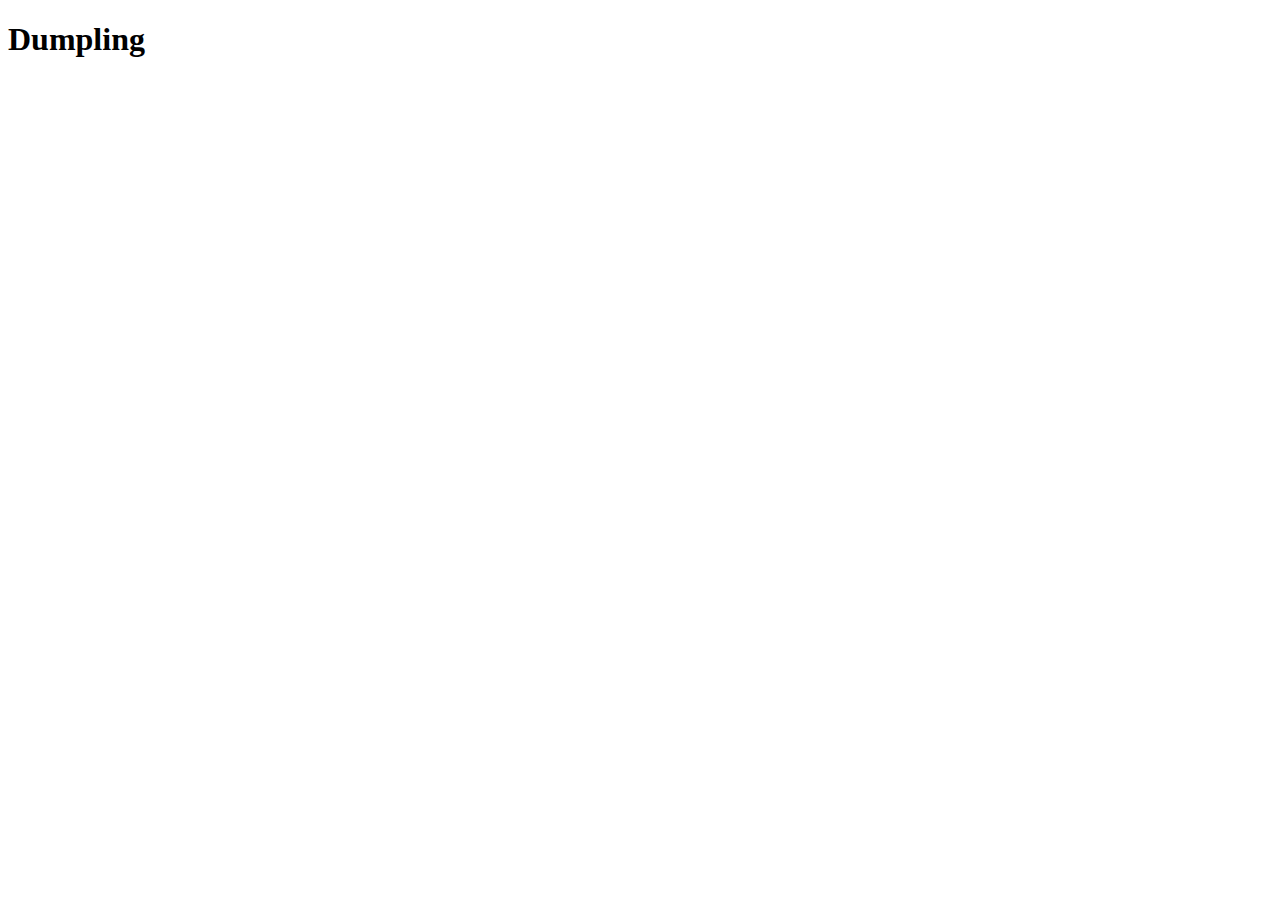
==== recipes/dumpling.html @ 7c2a7fe9 "feat: create recipes folder and add dumpling.html" ====
<!DOCTYPE html>
<html lang="en">
<head>
    <meta charset="UTF-8">
    <meta name="viewport" content="width=device-width, initial-scale=1.0">
    <title>Dumpling</title>
</head>
<body>
    <h1>Dumpling</h1>
</body>
</html>
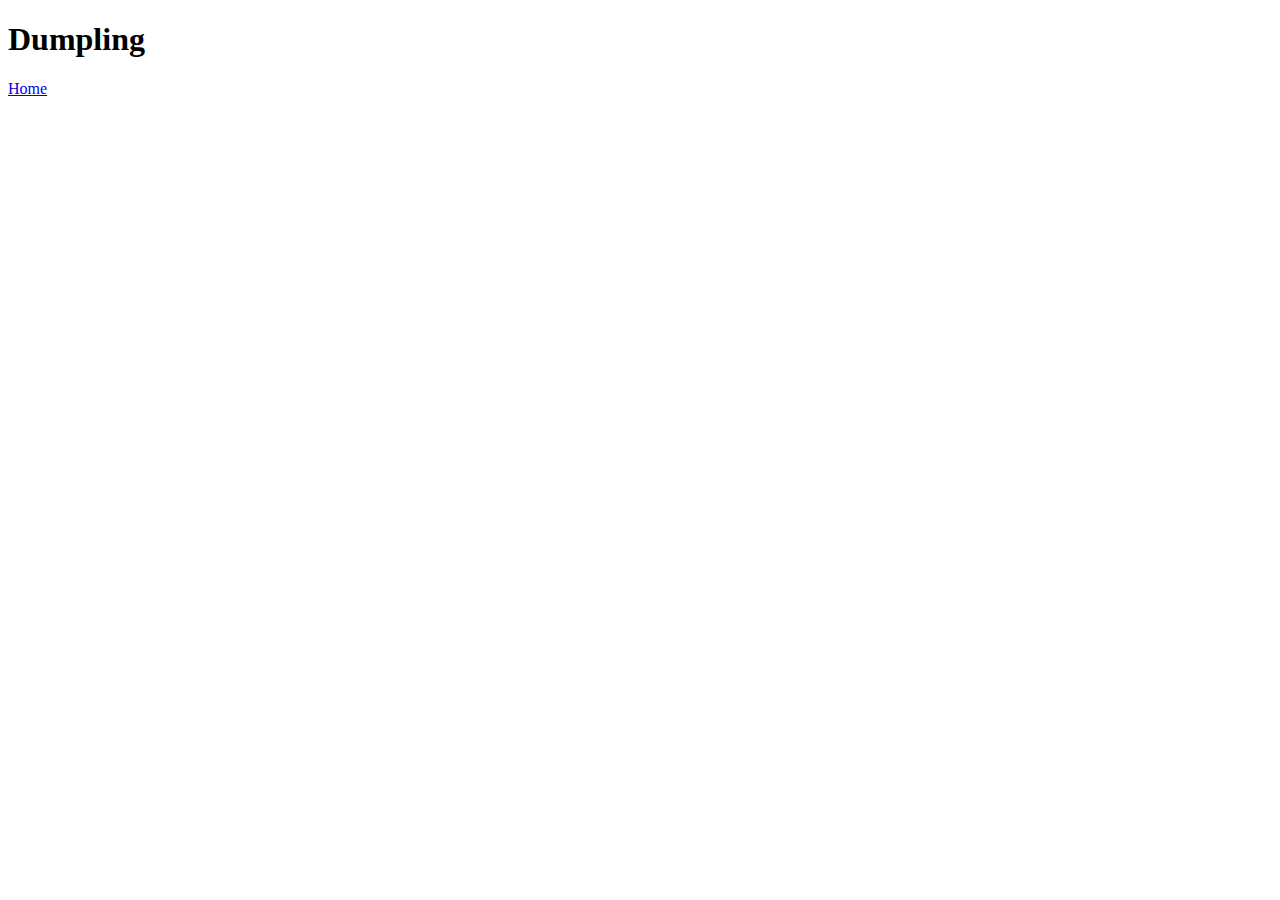
==== commit 27a0d479: "feat: add link navigation from index.html to dumpling.html" ====
--- a/recipes/dumpling.html
+++ b/recipes/dumpling.html
@@ -7,5 +7,6 @@
 </head>
 <body>
     <h1>Dumpling</h1>
+    <a href="../index.html">Home</a>
 </body>
 </html>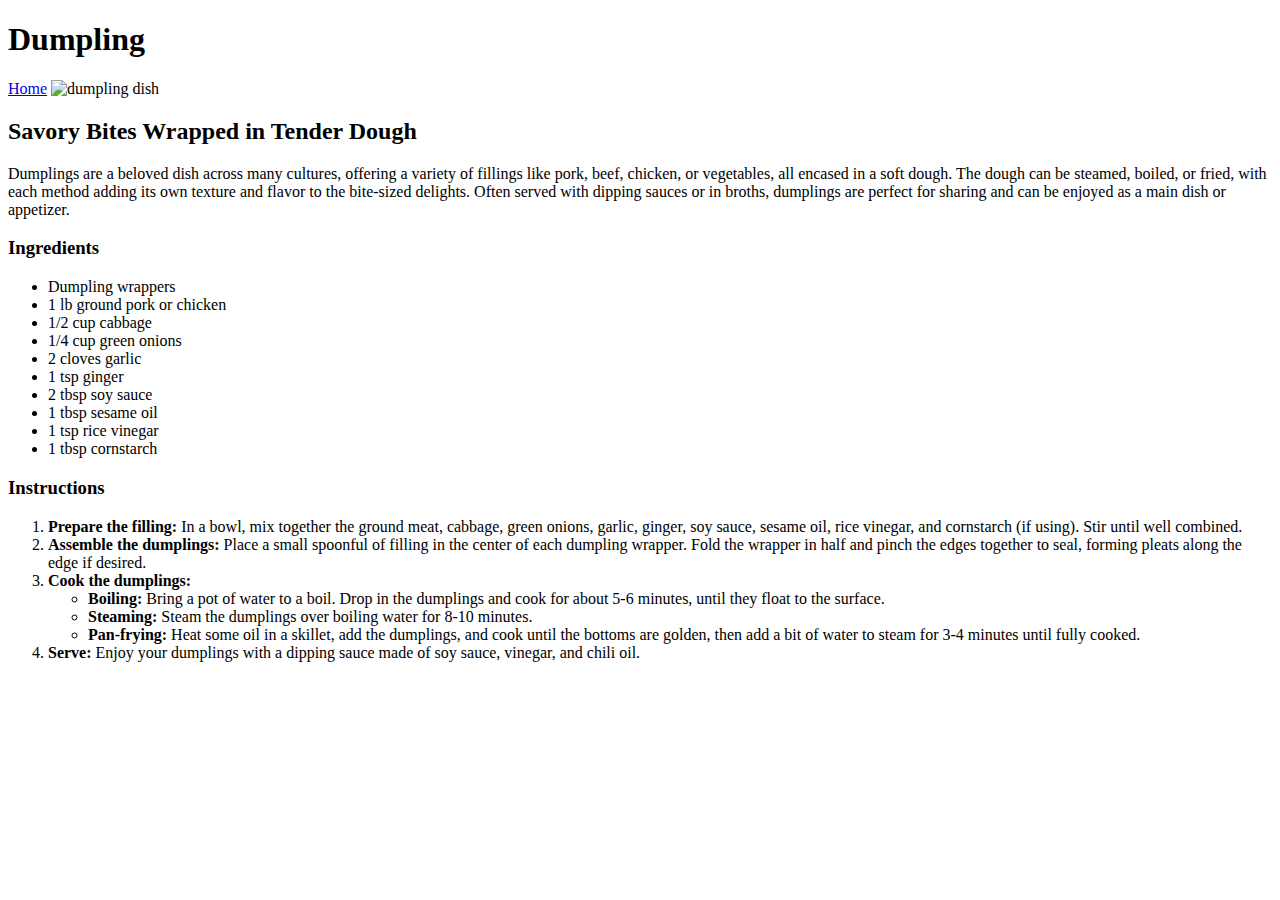
==== commit e6c72a00: "feat: add recipe contents for dumpling.html" ====
--- a/recipes/dumpling.html
+++ b/recipes/dumpling.html
@@ -1,12 +1,72 @@
 <!DOCTYPE html>
 <html lang="en">
-<head>
-    <meta charset="UTF-8">
-    <meta name="viewport" content="width=device-width, initial-scale=1.0">
+  <head>
+    <meta charset="UTF-8" />
+    <meta name="viewport" content="width=device-width, initial-scale=1.0" />
     <title>Dumpling</title>
-</head>
-<body>
+  </head>
+  <body>
     <h1>Dumpling</h1>
     <a href="../index.html">Home</a>
-</body>
-</html>+    <img
+      src="https://images.unsplash.com/photo-1638502521795-89107ac5e246?q=80&w=1170&auto=format&fit=crop&ixlib=rb-4.0.3&ixid=M3wxMjA3fDB8MHxwaG90by1wYWdlfHx8fGVufDB8fHx8fA%3D%3D"
+      alt="dumpling dish"
+    />
+    <h2>Savory Bites Wrapped in Tender Dough</h2>
+    <p>
+      Dumplings are a beloved dish across many cultures, offering a variety of
+      fillings like pork, beef, chicken, or vegetables, all encased in a soft
+      dough. The dough can be steamed, boiled, or fried, with each method adding
+      its own texture and flavor to the bite-sized delights. Often served with
+      dipping sauces or in broths, dumplings are perfect for sharing and can be
+      enjoyed as a main dish or appetizer.
+    </p>
+    <h3>Ingredients</h3>
+    <ul>
+      <li>Dumpling wrappers</li>
+      <li>1 lb ground pork or chicken</li>
+      <li>1/2 cup cabbage</li>
+      <li>1/4 cup green onions</li>
+      <li>2 cloves garlic</li>
+      <li>1 tsp ginger</li>
+      <li>2 tbsp soy sauce</li>
+      <li>1 tbsp sesame oil</li>
+      <li>1 tsp rice vinegar</li>
+      <li>1 tbsp cornstarch</li>
+    </ul>
+    <h3>Instructions</h3>
+    <ol>
+      <li>
+        <strong>Prepare the filling:</strong> In a bowl, mix together the ground
+        meat, cabbage, green onions, garlic, ginger, soy sauce, sesame oil, rice
+        vinegar, and cornstarch (if using). Stir until well combined.
+      </li>
+      <li>
+        <strong>Assemble the dumplings:</strong> Place a small spoonful of
+        filling in the center of each dumpling wrapper. Fold the wrapper in half
+        and pinch the edges together to seal, forming pleats along the edge if
+        desired.
+      </li>
+      <li>
+        <strong>Cook the dumplings:</strong>
+        <ul>
+          <li>
+            <strong>Boiling:</strong> Bring a pot of water to a boil. Drop in
+            the dumplings and cook for about 5-6 minutes, until they float to
+            the surface.
+          </li>
+          <li>
+            <strong>Steaming:</strong> Steam the dumplings over boiling water
+            for 8-10 minutes.
+          </li>
+          <li>
+            <strong>Pan-frying:</strong> Heat some oil in a skillet, add the
+            dumplings, and cook until the bottoms are golden, then add a bit of
+            water to steam for 3-4 minutes until fully cooked.
+          </li>
+        </ul>
+        <li><strong>Serve:</strong> Enjoy your dumplings with a dipping sauce made of soy sauce, vinegar, and chili oil.</li>
+      </li>
+    </ol>
+  </body>
+</html>
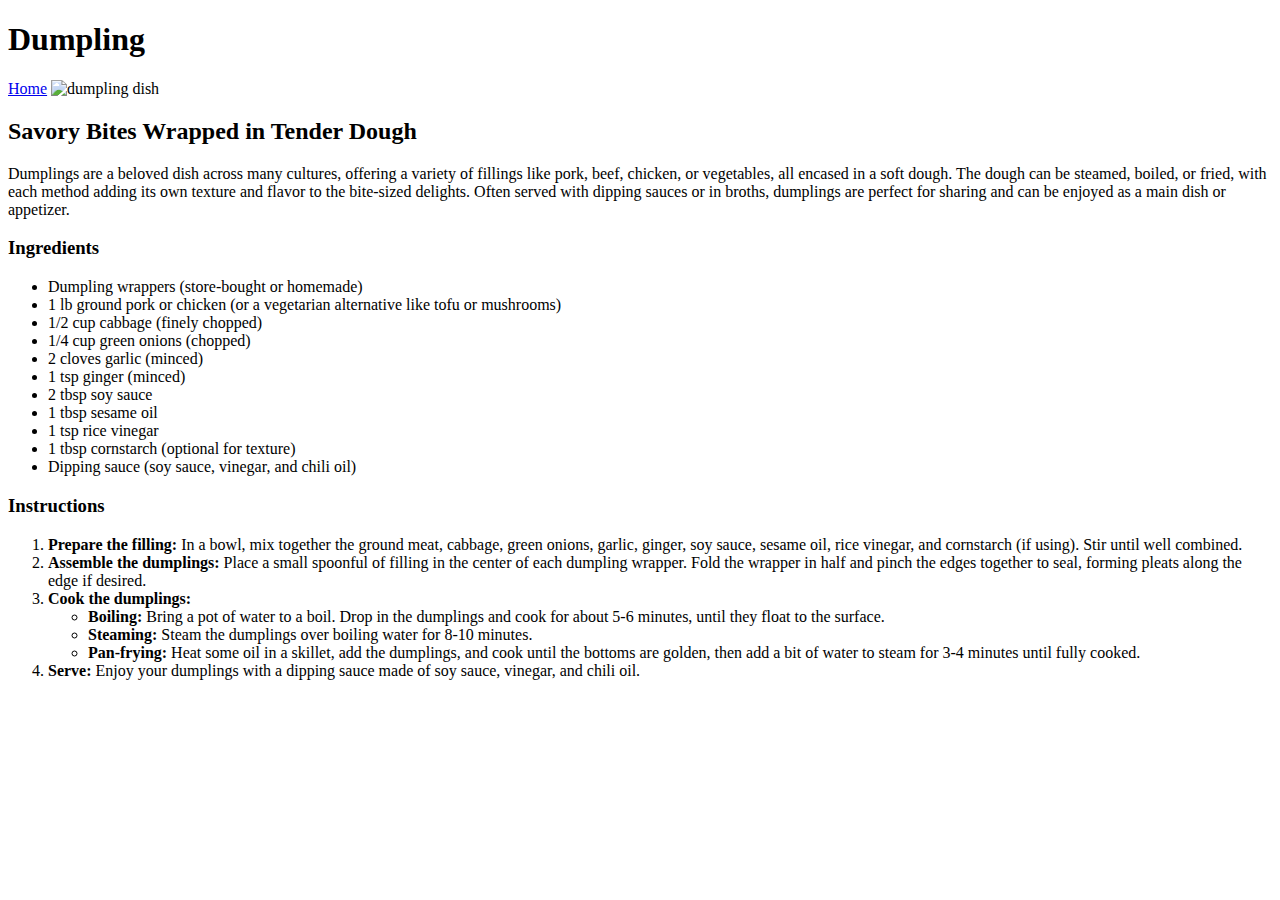
==== commit 8abf2fdc: "fix: edit ingredients for dumpling.html page" ====
--- a/recipes/dumpling.html
+++ b/recipes/dumpling.html
@@ -23,16 +23,17 @@
     </p>
     <h3>Ingredients</h3>
     <ul>
-      <li>Dumpling wrappers</li>
-      <li>1 lb ground pork or chicken</li>
-      <li>1/2 cup cabbage</li>
-      <li>1/4 cup green onions</li>
-      <li>2 cloves garlic</li>
-      <li>1 tsp ginger</li>
+      <li>Dumpling wrappers (store-bought or homemade)</li>
+      <li>1 lb ground pork or chicken (or a vegetarian alternative like tofu or mushrooms)</li>
+      <li>1/2 cup cabbage (finely chopped)</li>
+      <li>1/4 cup green onions (chopped)</li>
+      <li>2 cloves garlic (minced)</li>
+      <li>1 tsp ginger (minced)</li>
       <li>2 tbsp soy sauce</li>
       <li>1 tbsp sesame oil</li>
       <li>1 tsp rice vinegar</li>
-      <li>1 tbsp cornstarch</li>
+      <li>1 tbsp cornstarch (optional for texture)</li>
+      <li>Dipping sauce (soy sauce, vinegar, and chili oil)</li>
     </ul>
     <h3>Instructions</h3>
     <ol>
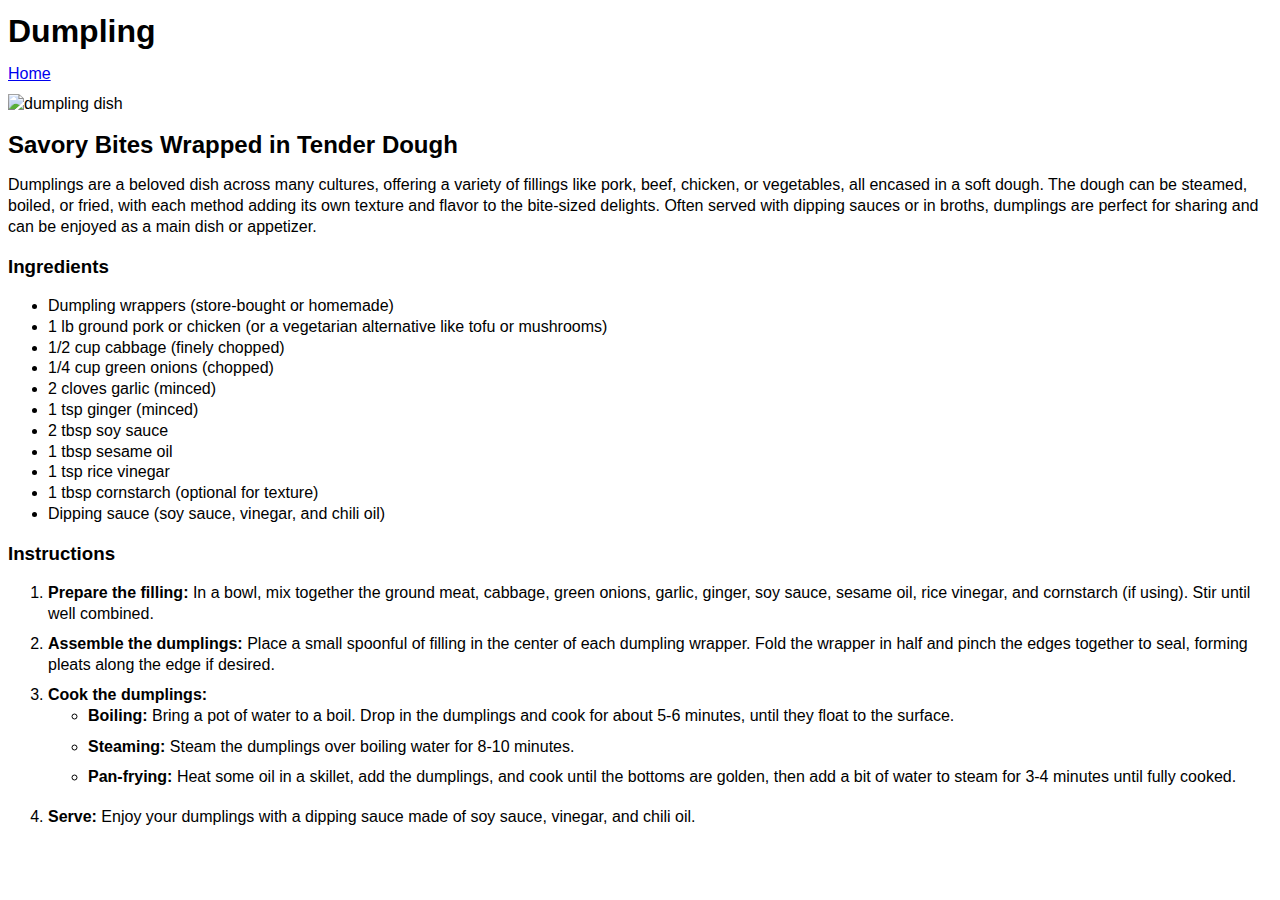
==== commit 35499202: "style: add new styles to style.css" ====
--- a/recipes/dumpling.html
+++ b/recipes/dumpling.html
@@ -4,6 +4,7 @@
     <meta charset="UTF-8" />
     <meta name="viewport" content="width=device-width, initial-scale=1.0" />
     <title>Dumpling</title>
+    <link rel="stylesheet" href="../styles.css">
   </head>
   <body>
     <h1>Dumpling</h1>
--- a/styles.css
+++ b/styles.css
@@ -0,0 +1,18 @@
+body {
+  font-family: "Lucida Grande", sans-serif;
+  line-height: 1.3rem;
+}
+
+a {
+  display: block;
+}
+
+img {
+  width: 100%;
+  height: auto;
+}
+
+ol li,
+a {
+  padding-bottom: 0.6rem;
+}
